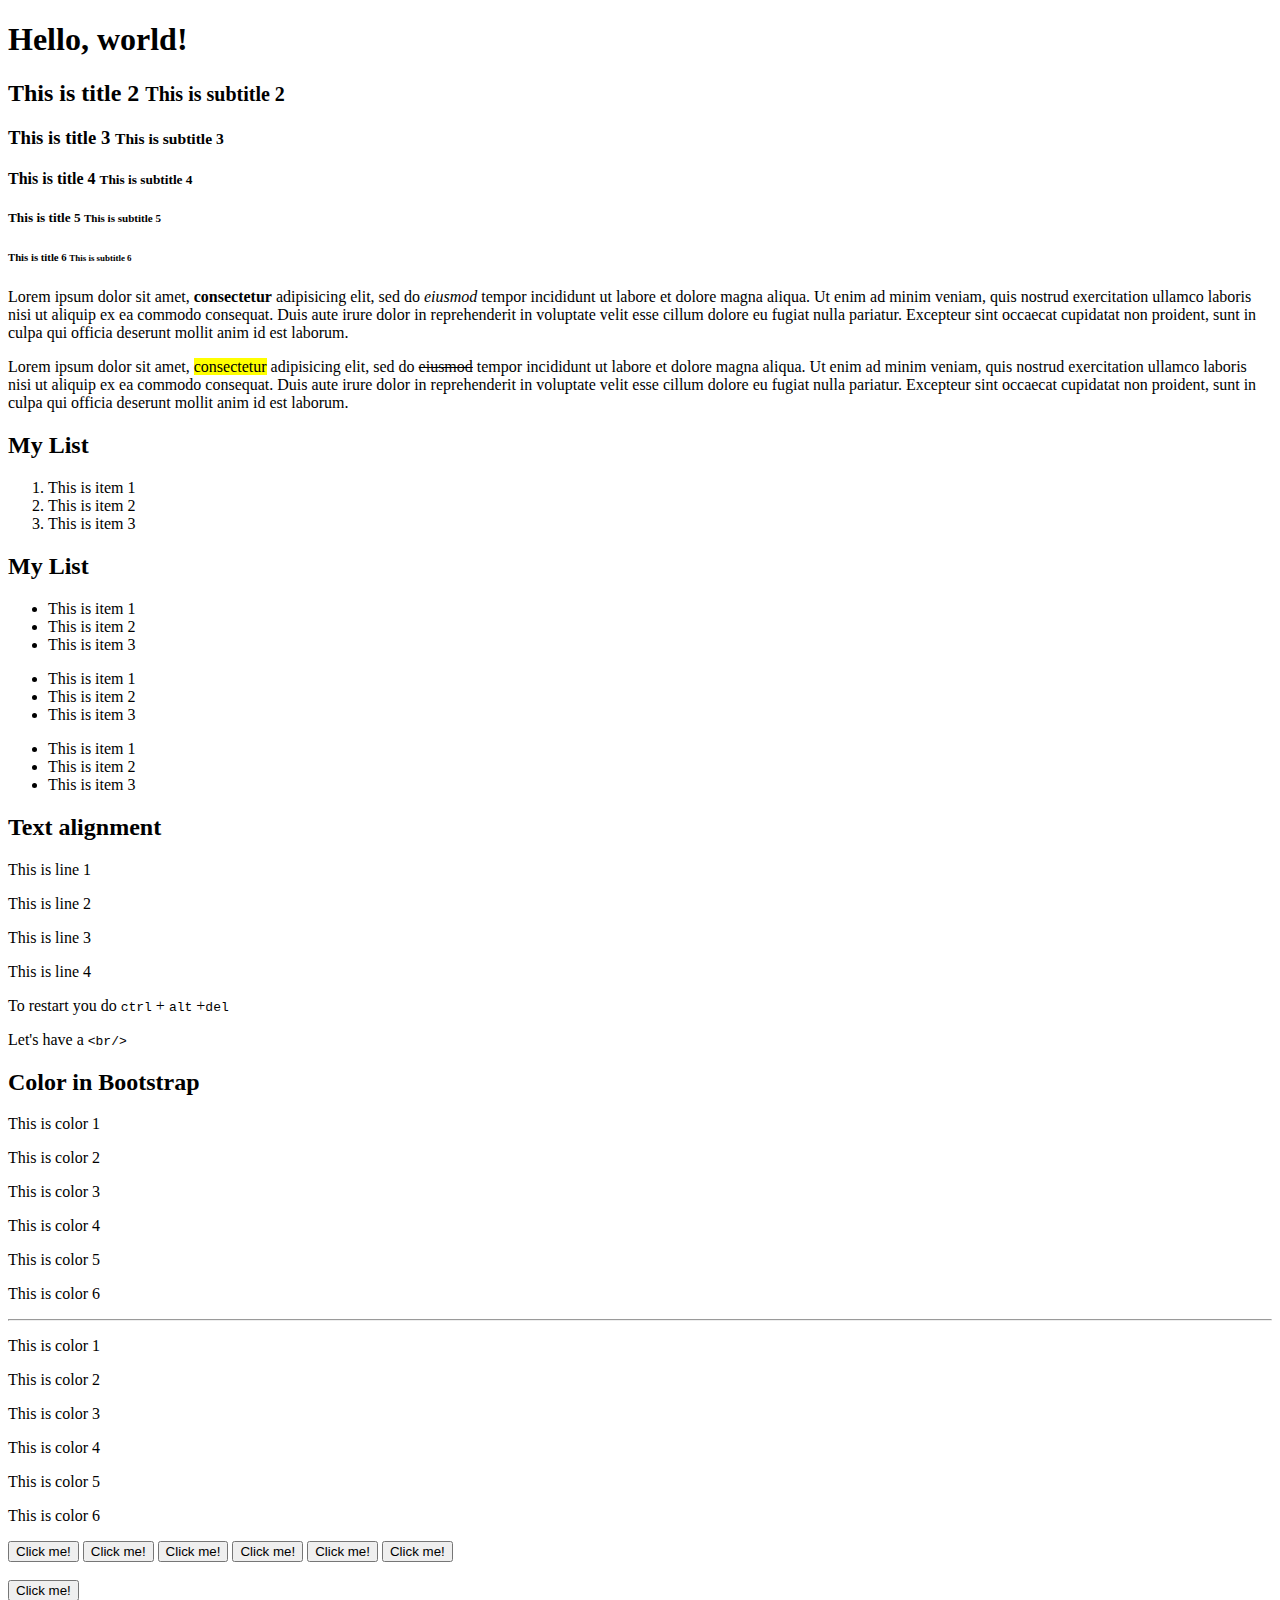
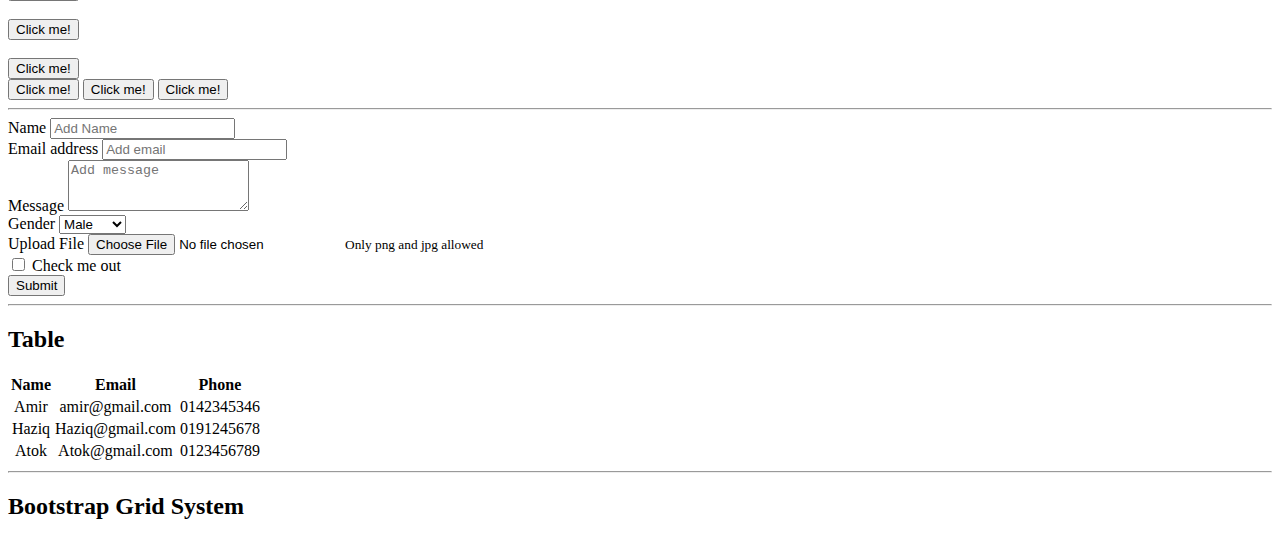
==== index.html @ c1b15f57 "first" ====
<!doctype html>
<html lang="en">
  <head>
    <!-- Required meta tags -->
    <meta charset="utf-8">
    <meta name="viewport" content="width=device-width, initial-scale=1, shrink-to-fit=no">

    <!-- Bootstrap CSS -->
    <link rel="stylesheet" href="https://stackpath.bootstrapcdn.com/bootstrap/4.1.0/css/bootstrap.min.css" integrity="sha384-9gVQ4dYFwwWSjIDZnLEWnxCjeSWFphJiwGPXr1jddIhOegiu1FwO5qRGvFXOdJZ4" crossorigin="anonymous">

    <title>Hello, world!</title>
  </head>
  <body>
   

 
    <div class="container">
    <h1>Hello, world!</h1>
    <h2>This is title 2 <small>This is subtitle 2</small></h2>
    <h3>This is title 3 <small>This is subtitle 3</small></h3>    
    <h4>This is title 4 <small>This is subtitle 4</small></h4>
    <h5>This is title 5 <small>This is subtitle 5</small></h5>    
    <h6>This is title 6 <small>This is subtitle 6</small></h6>

    <p>Lorem ipsum dolor sit amet, <strong>consectetur</strong> adipisicing elit, sed do <em>eiusmod</em>
    tempor incididunt ut labore et dolore magna aliqua. Ut enim ad minim veniam,
    quis nostrud exercitation ullamco laboris nisi ut aliquip ex ea commodo
    consequat. Duis aute irure dolor in reprehenderit in voluptate velit esse
    cillum dolore eu fugiat nulla pariatur. Excepteur sint occaecat cupidatat non
    proident, sunt in culpa qui officia deserunt mollit anim id est laborum.</p>

    <p>Lorem ipsum dolor sit amet, <mark>consectetur</mark> adipisicing elit, sed do <del>eiusmod</del>
    tempor incididunt ut labore et dolore magna aliqua. Ut enim ad minim veniam,
    quis nostrud exercitation ullamco laboris nisi ut aliquip ex ea commodo
    consequat. Duis aute irure dolor in reprehenderit in voluptate velit esse
    cillum dolore eu fugiat nulla pariatur. Excepteur sint occaecat cupidatat non
    proident, sunt in culpa qui officia deserunt mollit anim id est laborum.</p>

    <h2>My List</h2>
    <ol>
    <li>This is item 1</li>
    <li>This is item 2</li>
    <li>This is item 3</li>
    </ol> 

    <h2>My List</h2>
    <ul>
    <li>This is item 1</li>
    <li>This is item 2</li>
    <li>This is item 3</li>
    </ul>

    <ul class="list-unstyled">
    <li>This is item 1</li>
    <li>This is item 2</li>
    <li>This is item 3</li>
    </ul>

    <ul class="list-inline">
    <li class="list-inline-item">This is item 1</li>
    <li class="list-inline-item">This is item 2</li>
    <li class="list-inline-item">This is item 3</li>
    </ul>
    <h2>Text alignment</h2>
    <p class="text-left">This is line 1</p>
    <p class="text-right">This is line 2</p>
    <p class="text-center">This is line 3</p>
    <p class="text-justify">This is line 4</p>


     <p>To restart you do <kbd>ctrl</kbd> + <kbd>alt</kbd> +<kbd>del</kbd></p>

     <p>Let's have a <code>&lt;br/&gt;</code></p>

     <h2>Color in Bootstrap</h2>
     <p class="text-muted">This is color 1</p>
     <p class="text-primary">This is color 2</p>
     <p class="text-secondary">This is color 3</p>
     <p class="text-danger">This is color 4</p>
     <p class="text-success">This is color 5</p>
     <p class="text-info">This is color 6</p>
     <hr>

     <p class="bg-muted">This is color 1</p>
     <p class="bg-primary">This is color 2</p>
     <p class="bg-secondary">This is color 3</p>
     <p class="bg-danger">This is color 4</p>
     <p class="bg-success">This is color 5</p>
     <p class="bg-info">This is color 6</p>


    <button class="btn btn-muted">Click me!</button>
    <button class="btn btn-primary">Click me!</button>
    <button class="btn btn-secondary">Click me!</button>
    <button class="btn btn-danger">Click me!</button>
    <button class="btn btn-success">Click me!</button>
    <button class="btn btn-info">Click me!</button>
  <br>
  <br>
  <button class="btn btn-primary btn-lg">Click me!</button>
  <br>
  <br>
  <button class="btn btn-primary btn-sm">Click me!</button>
  <br>
  <br>
  <button class="btn btn-primary btn-block">Click me!</button>
  <br>
    <button class="btn btn-primary btn-lg active">Click me!</button>
    <button class="btn btn-primary btn-lg disable">Click me!</button>
    <button class="btn btn-primary btn-lg normal">Click me!</button>

    <hr>

    <form>
  <div class="form-group">
    <label for="exampleInputName">Name</label>
    <input type="text" class="form-control" id="exampleInputName" placeholder="Add Name">
  </div>
  <div class="form-group">
    <label for="exampleInputEmail1">Email address</label>
    <input type="email" class="form-control" id="exampleInputEmail1" aria-describedby="emailHelp" placeholder="Add email">
  </div>
  <div class="form-group">
    <label for="exampleFormControlTextarea1">Message</label>
    <textarea class="form-control" id="exampleFormControlTextarea1" rows="3" placeholder="Add message"></textarea>
  </div>
  <div class="form-group">
    <label for="exampleFormControlSelect1">Gender</label>
    <select class="form-control" id="exampleFormControlSelect1">
      <option>Male</option>
      <option>Female</option>
    </select>
  </div>
  <form>
  <div class="form-group">
    <label for="exampleFormControlFile1">Upload File</label>
    <input type="file" class="form-control-file" id="exampleFormControlFile1">
    <small id="emailHelp" class="form-text text-muted">Only png and jpg allowed</small>
  </div>
  <div class="form-check">
  <input class="form-check-input" type="checkbox" value="" id="defaultCheck1">
  <label class="form-check-label" for="exampleCheck1">
    Check me out
  </label>
</div>
<button type="submit" class="btn btn-outline-dark">Submit</button>
</form>

<hr>
<h2>Table</h2>
<table class="table table-striped table-bordered table-dark">
  <thead>
    <tr class="text-white bg-success" align="center">
      <th>Name</th>
      <th>Email</th>
      <th>Phone</th>
    </tr>
  </thead>
  <tbody>
    <tr align="center">
      <td>Amir</td>
      <td>amir@gmail.com</td>
      <td>0142345346</td>
    </tr>

    <tr align="center">
      <td>Haziq</td>
      <td>Haziq@gmail.com</td>
      <td>0191245678</td>
    </tr>

    <tr align="center">
      <td>Atok</td>
      <td>Atok@gmail.com</td>
      <td>0123456789</td>
    </tr>
  </tbody>

</table>
<hr>
<h2>Bootstrap Grid System</h2>


</div>
</div>
    <!-- Optional JavaScript -->
    <!-- jQuery first, then Popper.js, then Bootstrap JS -->
    <script src="https://code.jquery.com/jquery-3.3.1.slim.min.js" integrity="sha384-q8i/X+965DzO0rT7abK41JStQIAqVgRVzpbzo5smXKp4YfRvH+8abtTE1Pi6jizo" crossorigin="anonymous"></script>
    <script src="https://cdnjs.cloudflare.com/ajax/libs/popper.js/1.14.0/umd/popper.min.js" integrity="sha384-cs/chFZiN24E4KMATLdqdvsezGxaGsi4hLGOzlXwp5UZB1LY//20VyM2taTB4QvJ" crossorigin="anonymous"></script>
    <script src="https://stackpath.bootstrapcdn.com/bootstrap/4.1.0/js/bootstrap.min.js" integrity="sha384-uefMccjFJAIv6A+rW+L4AHf99KvxDjWSu1z9VI8SKNVmz4sk7buKt/6v9KI65qnm" crossorigin="anonymous"></script>




  </body>
</html>
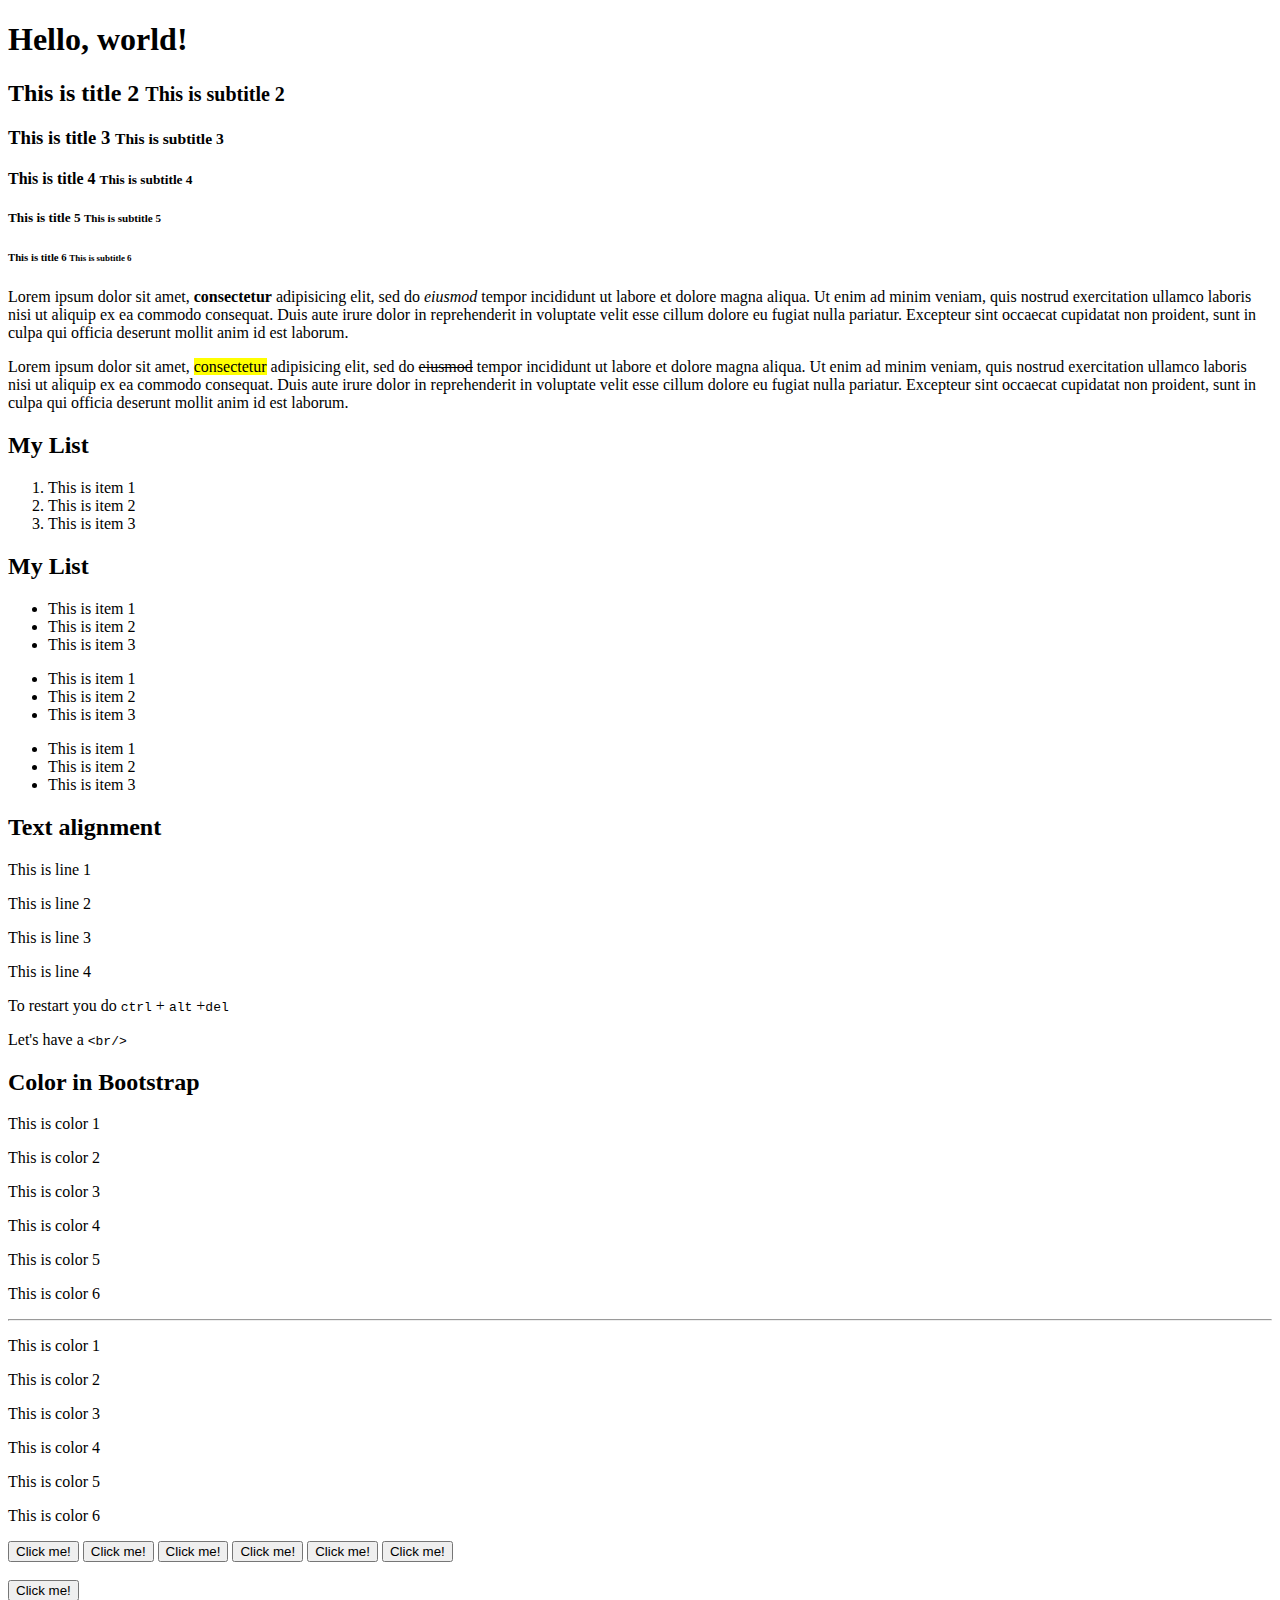
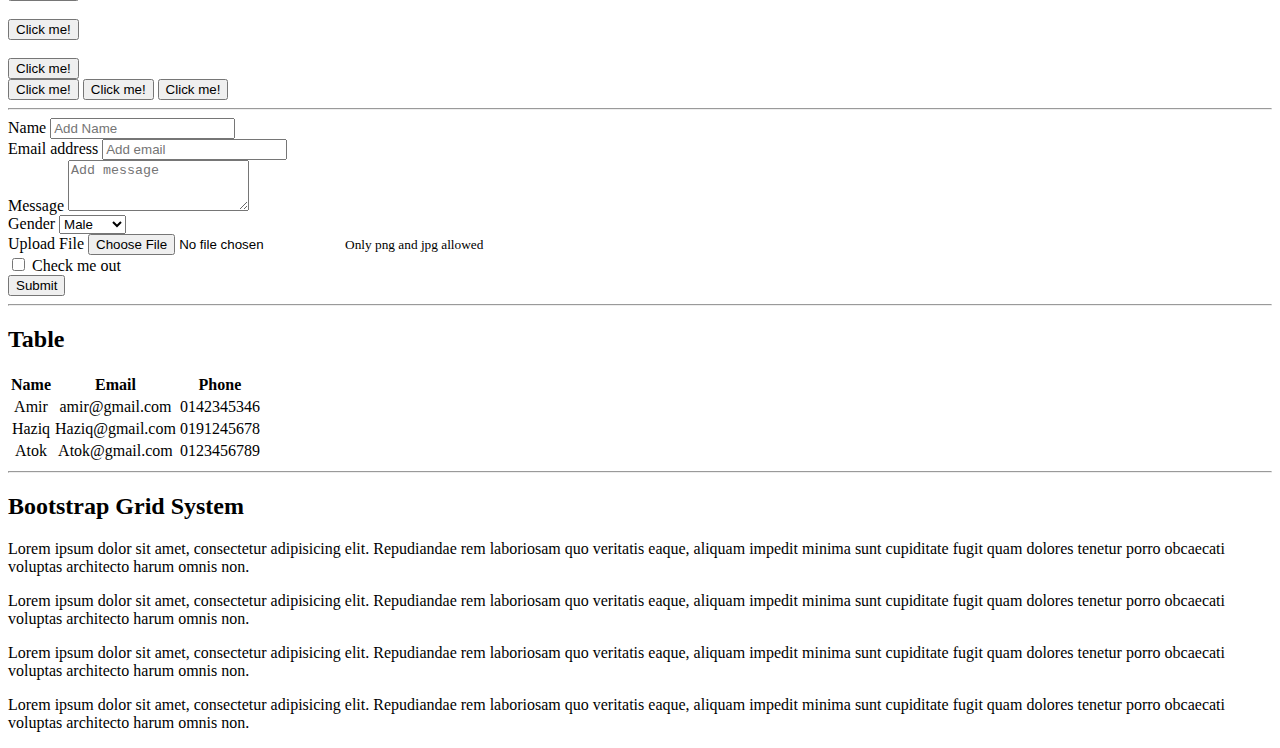
==== commit 15f18a40: "2nd" ====
--- a/index.html
+++ b/index.html
@@ -179,6 +179,20 @@
 </table>
 <hr>
 <h2>Bootstrap Grid System</h2>
+<div class="row">
+    <div class="col-xs-1">
+        <p>Lorem ipsum dolor sit amet, consectetur adipisicing elit. Repudiandae rem laboriosam quo veritatis eaque, aliquam impedit minima sunt cupiditate fugit quam dolores tenetur porro obcaecati voluptas architecto harum omnis non.</p>
+      </div>
+  <div class="col-xs-2">
+    <p>Lorem ipsum dolor sit amet, consectetur adipisicing elit. Repudiandae rem laboriosam quo veritatis eaque, aliquam impedit minima sunt cupiditate fugit quam dolores tenetur porro obcaecati voluptas architecto harum omnis non.</p>
+  </div>
+  <div class="col-xs-3">
+    <p>Lorem ipsum dolor sit amet, consectetur adipisicing elit. Repudiandae rem laboriosam quo veritatis eaque, aliquam impedit minima sunt cupiditate fugit quam dolores tenetur porro obcaecati voluptas architecto harum omnis non.</p>
+  </div>
+  <div class="col-xs-6">
+    <p>Lorem ipsum dolor sit amet, consectetur adipisicing elit. Repudiandae rem laboriosam quo veritatis eaque, aliquam impedit minima sunt cupiditate fugit quam dolores tenetur porro obcaecati voluptas architecto harum omnis non.</p>
+  </div>
+</div>
 
 
 </div>
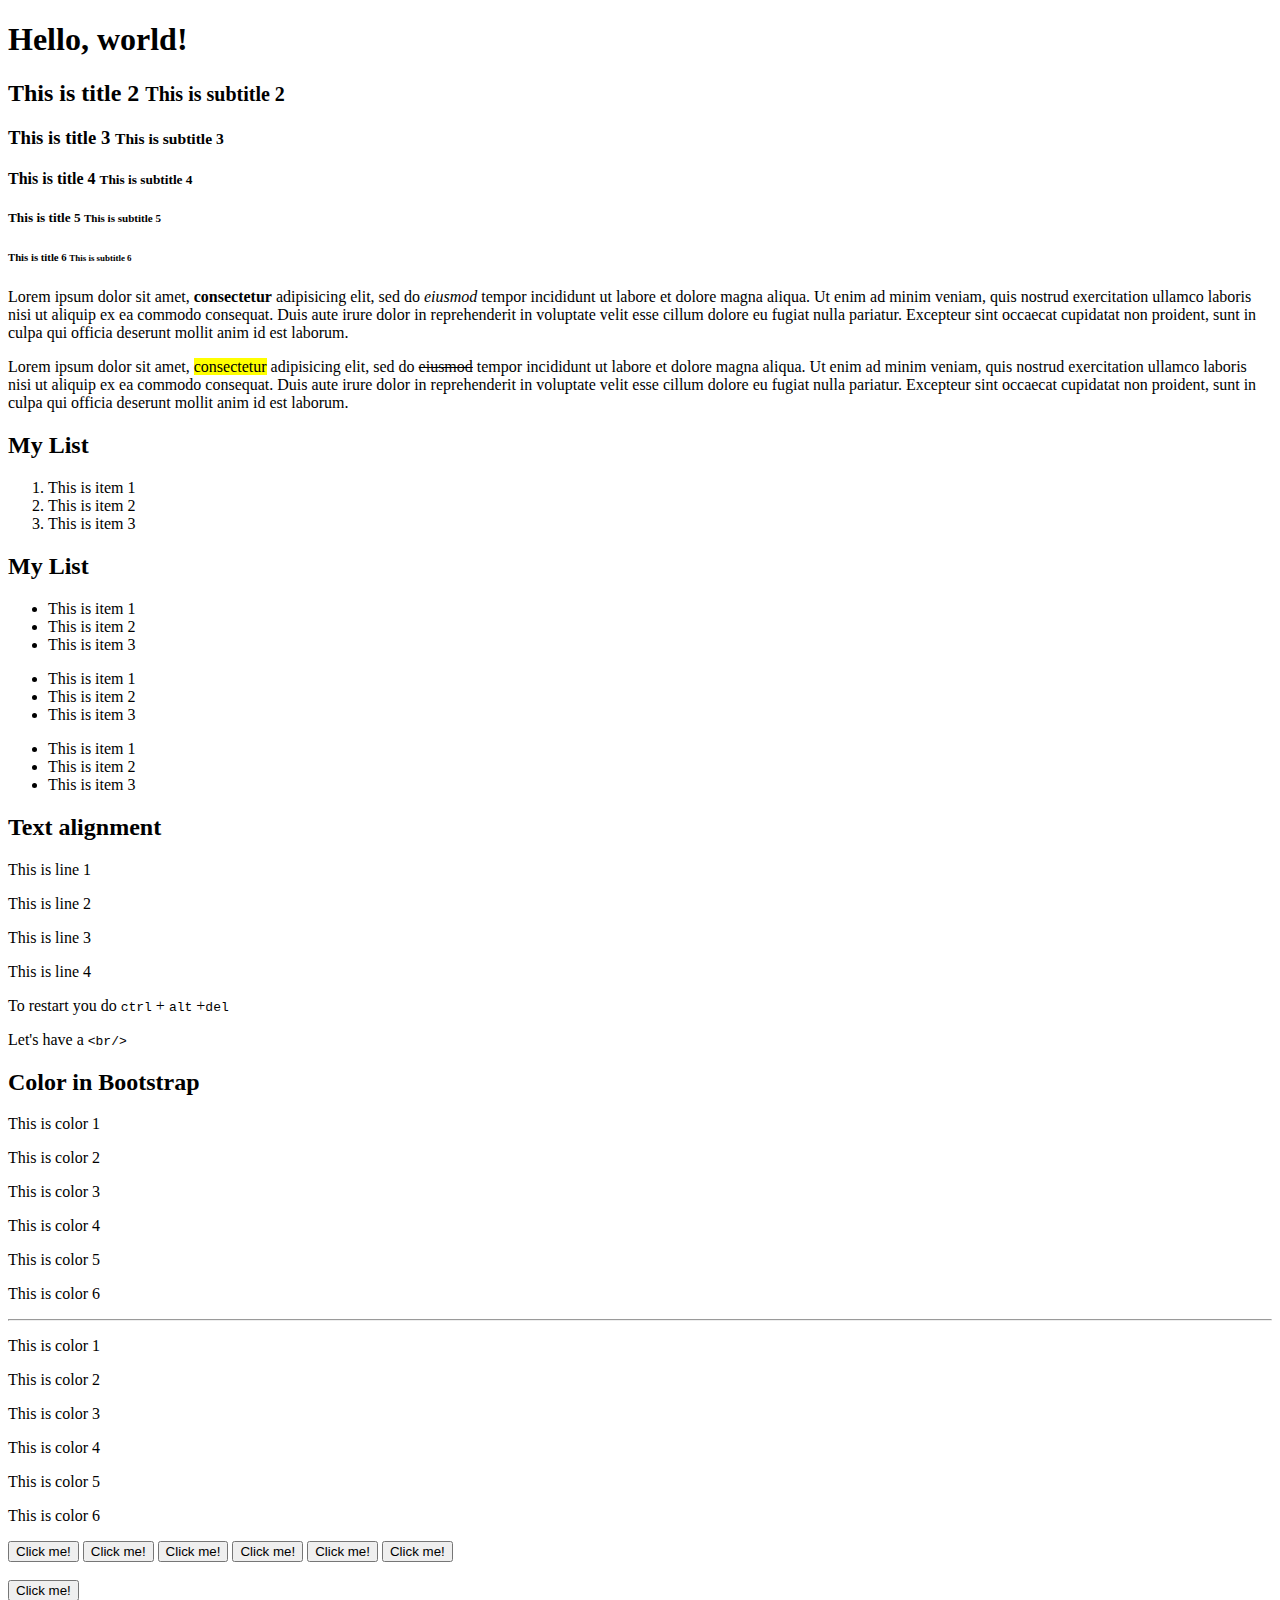
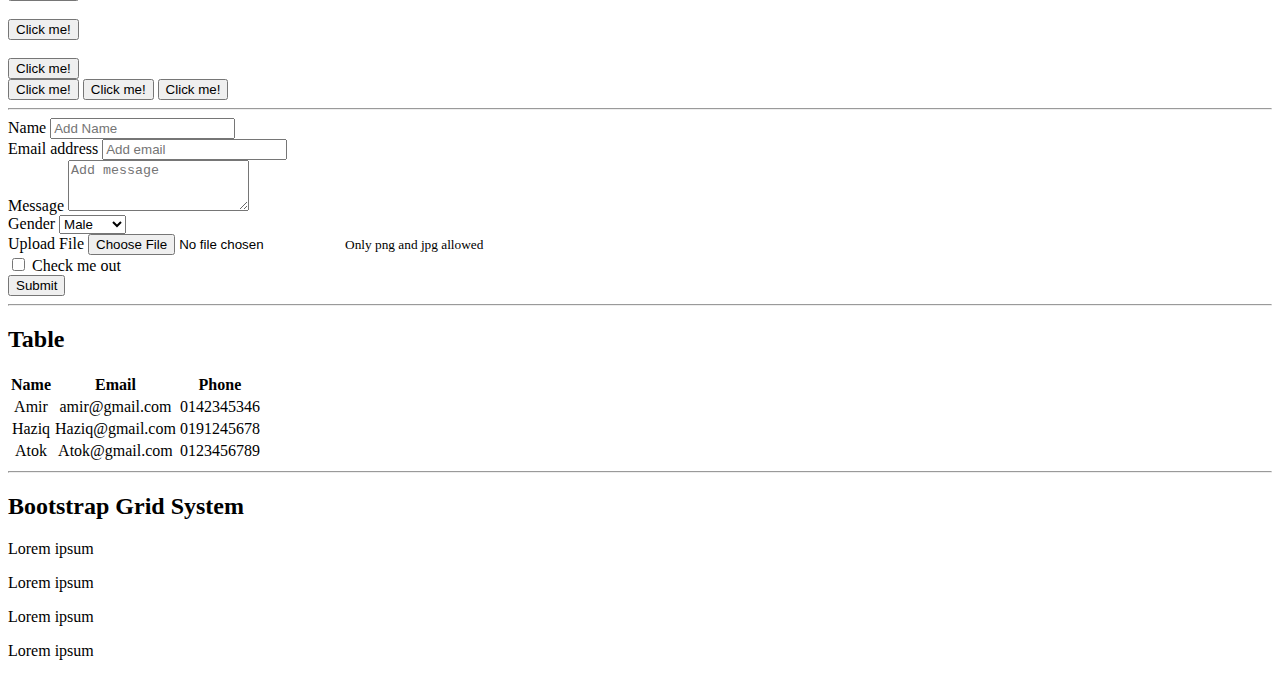
==== commit 1d89ae3e: "3" ====
--- a/index.html
+++ b/index.html
@@ -180,18 +180,18 @@
 <hr>
 <h2>Bootstrap Grid System</h2>
 <div class="row">
-    <div class="col-xs-1">
-        <p>Lorem ipsum dolor sit amet, consectetur adipisicing elit. Repudiandae rem laboriosam quo veritatis eaque, aliquam impedit minima sunt cupiditate fugit quam dolores tenetur porro obcaecati voluptas architecto harum omnis non.</p>
-      </div>
-  <div class="col-xs-2">
-    <p>Lorem ipsum dolor sit amet, consectetur adipisicing elit. Repudiandae rem laboriosam quo veritatis eaque, aliquam impedit minima sunt cupiditate fugit quam dolores tenetur porro obcaecati voluptas architecto harum omnis non.</p>
-  </div>
-  <div class="col-xs-3">
-    <p>Lorem ipsum dolor sit amet, consectetur adipisicing elit. Repudiandae rem laboriosam quo veritatis eaque, aliquam impedit minima sunt cupiditate fugit quam dolores tenetur porro obcaecati voluptas architecto harum omnis non.</p>
-  </div>
-  <div class="col-xs-6">
-    <p>Lorem ipsum dolor sit amet, consectetur adipisicing elit. Repudiandae rem laboriosam quo veritatis eaque, aliquam impedit minima sunt cupiditate fugit quam dolores tenetur porro obcaecati voluptas architecto harum omnis non.</p>
-  </div>
+    <div class="col-1">
+        <p>Lorem ipsum </p>
+    </div>
+    <div class="col-2">
+      <p>Lorem ipsum</p>
+    </div>
+    <div class="col-3">
+      <p>Lorem ipsum</p>
+   </div>
+    <div class="col-6">
+      <p>Lorem ipsum</p>
+    </div>
 </div>
 
 
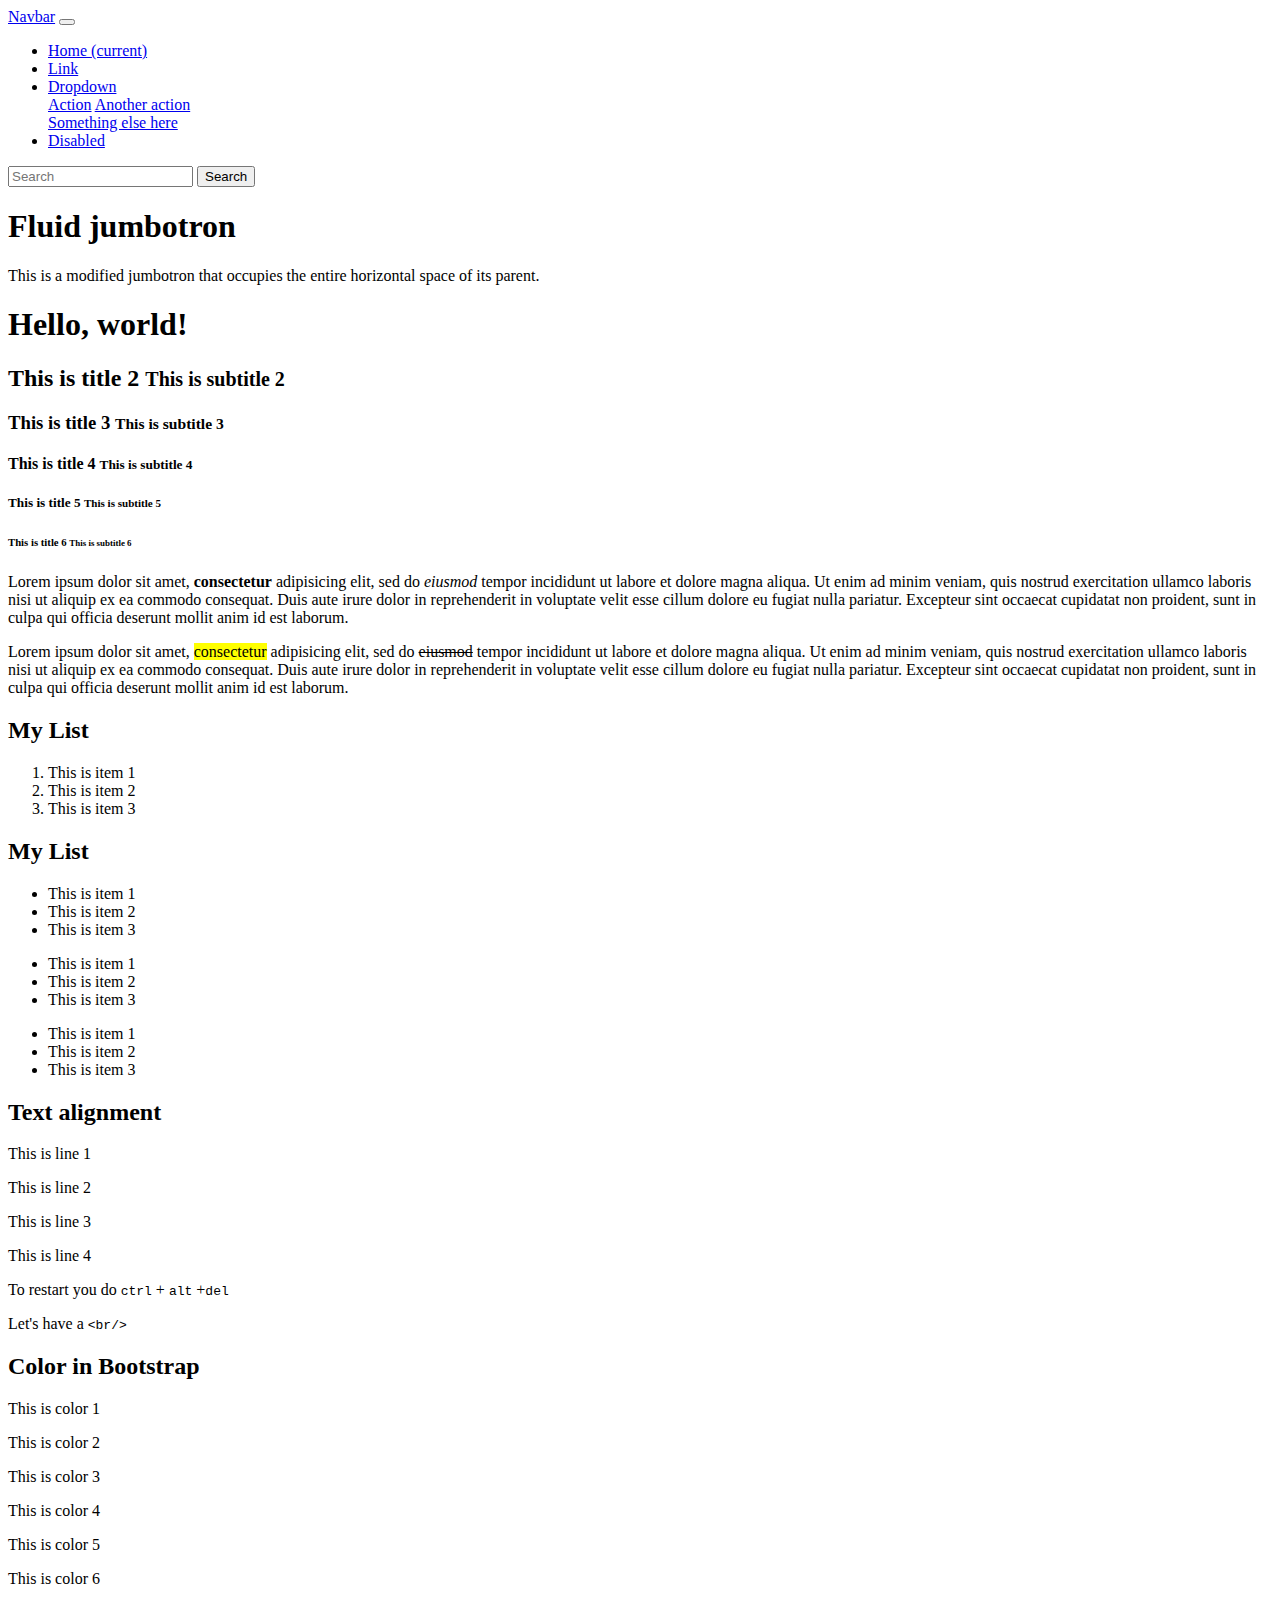
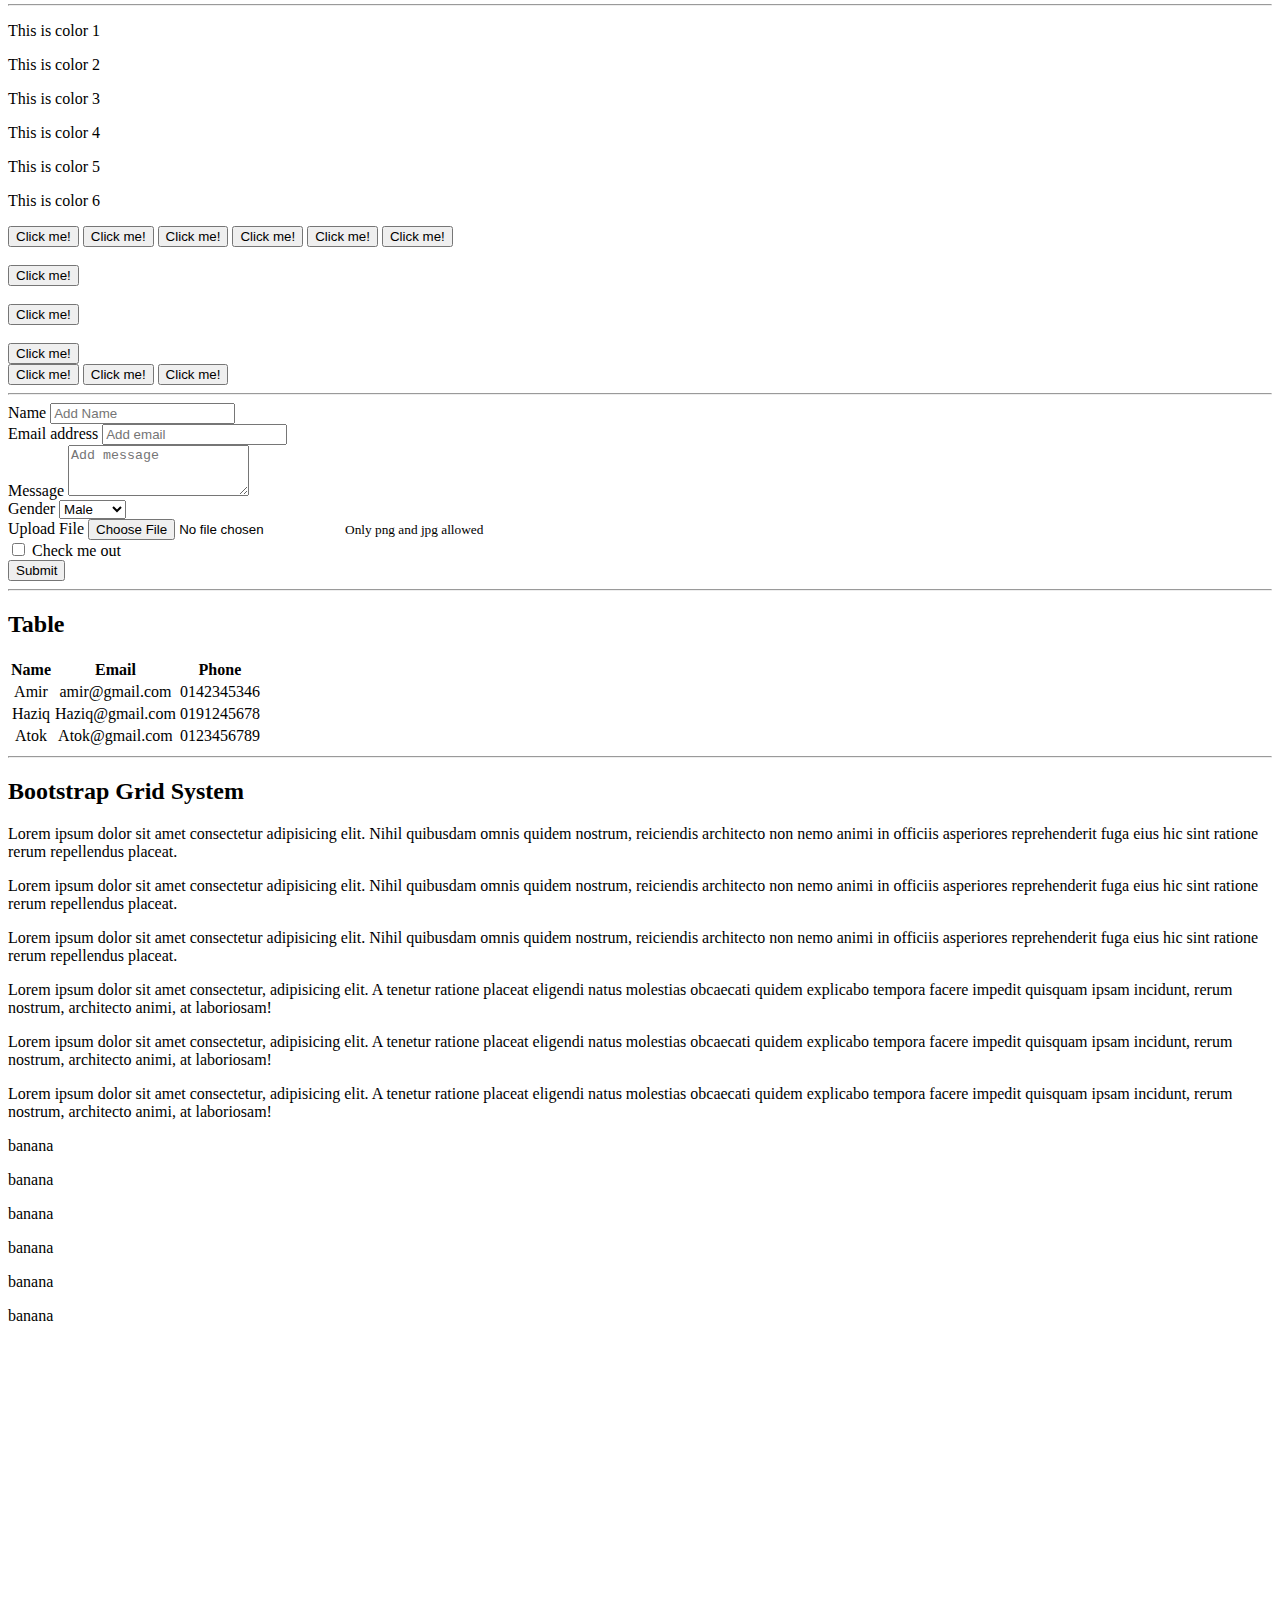
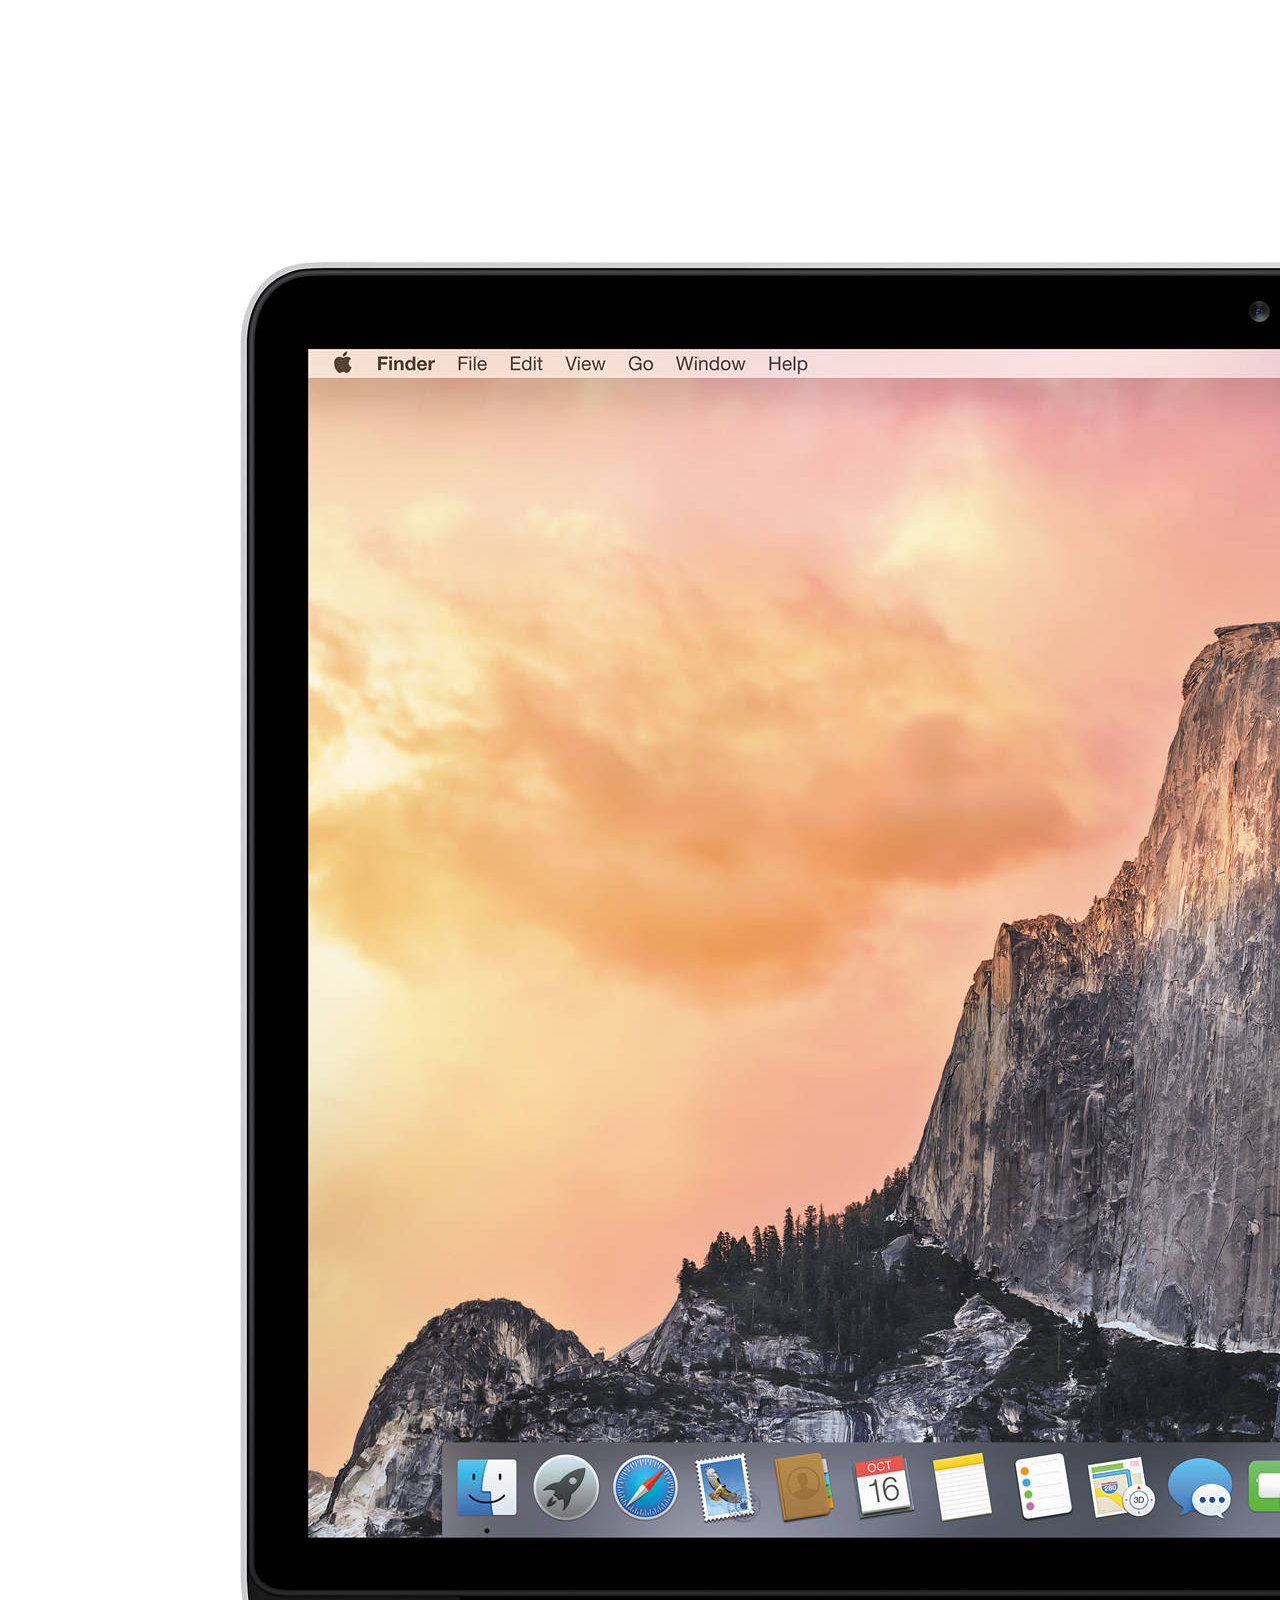
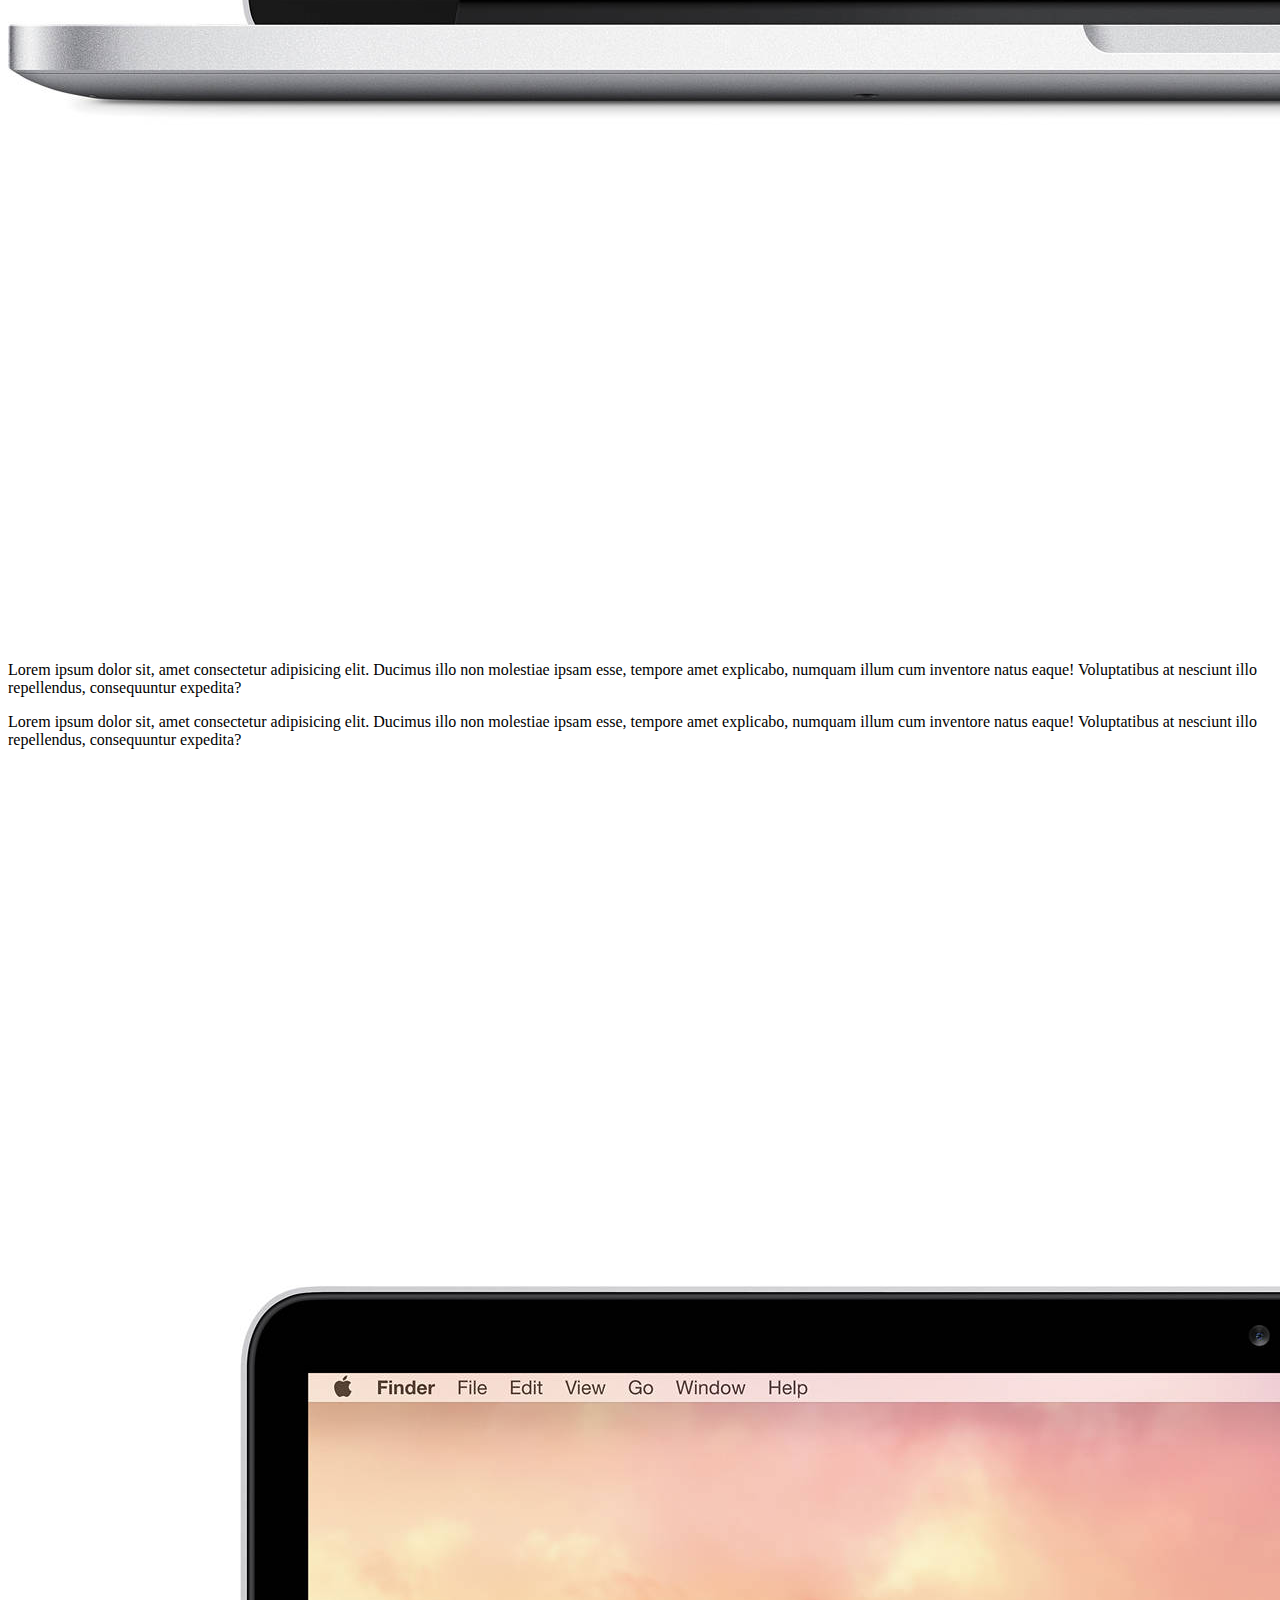
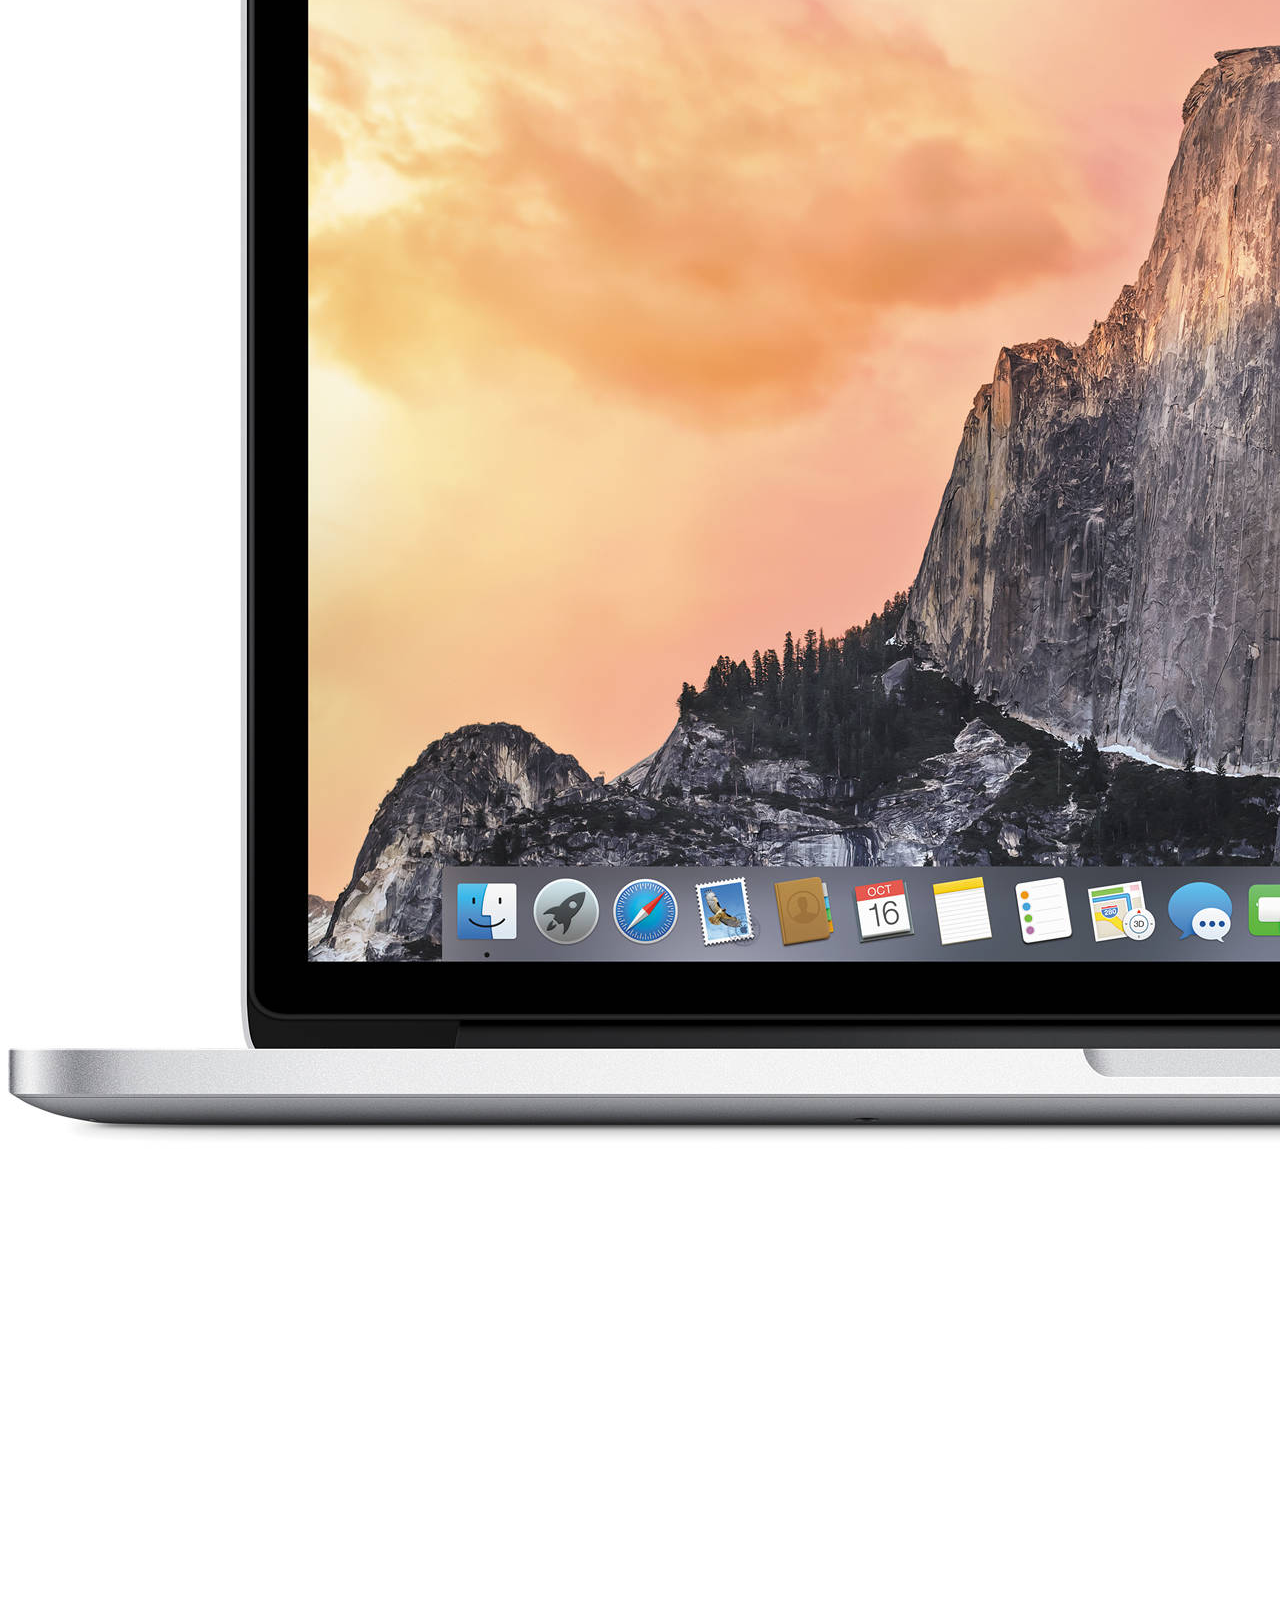
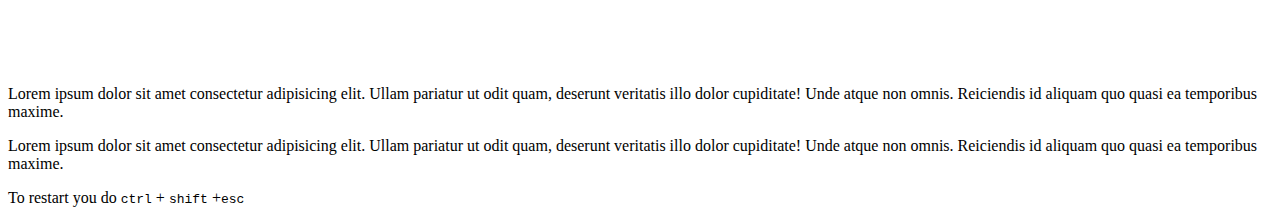
==== commit 08f0eccb: "project" ====
--- a/index.html
+++ b/index.html
@@ -11,7 +11,47 @@
     <title>Hello, world!</title>
   </head>
   <body>
-   
+      <nav class="navbar navbar-expand-lg navbar-light bg-light">
+        <a class="navbar-brand" href="#">Navbar</a>
+          <button class="navbar-toggler" type="button" data-toggle="collapse" data-target="#navbarSupportedContent"   aria-controls="navbarSupportedContent" aria-expanded="false" aria-label="Toggle navigation">
+          <span class="navbar-toggler-icon"></span>
+        </button>
+        
+        <div class="collapse navbar-collapse" id="navbarSupportedContent">
+          <ul class="navbar-nav mr-auto">
+            <li class="nav-item active">
+              <a class="nav-link" href="#">Home <span class="sr-only">(current)</span></a>
+            </li>
+            <li class="nav-item">
+              <a class="nav-link" href="#">Link</a>
+            </li>
+            <li class="nav-item dropdown">
+              <a class="nav-link dropdown-toggle" href="#" id="navbarDropdown" role="button" data-toggle="dropdown" aria-haspopup="true"aria-expanded="false">
+                Dropdown
+              </a>
+              <div class="dropdown-menu" aria-labelledby="navbarDropdown">
+                <a class="dropdown-item" href="#">Action</a>
+                <a class="dropdown-item" href="#">Another action</a>
+                <div class="dropdown-divider"></div>
+                <a class="dropdown-item" href="#">Something else here</a>
+              </div>
+            </li>
+            <li class="nav-item">
+              <a class="nav-link disabled" href="#">Disabled</a>
+            </li>
+          </ul>
+          <form class="form-inline my-2 my-lg-0">
+            <input class="form-control mr-sm-2" type="search" placeholder="Search" aria-label="Search">
+            <button class="btn btn-outline-success my-2 my-sm-0" type="submit">Search</button>
+        </form>
+        </div>
+      </nav>  
+      <div class="jumbotron jumbotron-fluid">
+        <div class="container">
+          <h1 class="display-4">Fluid jumbotron</h1>
+          <p class="lead">This is a modified jumbotron that occupies the entire horizontal space of its parent.</p>
+        </div>
+      </div>
 
  
     <div class="container">
@@ -180,19 +220,76 @@
 <hr>
 <h2>Bootstrap Grid System</h2>
 <div class="row">
-    <div class="col-1">
-        <p>Lorem ipsum </p>
-    </div>
     <div class="col-2">
-      <p>Lorem ipsum</p>
+      <p>Lorem ipsum dolor sit amet consectetur adipisicing elit. Nihil quibusdam omnis quidem nostrum, reiciendis architecto non nemo animi in officiis asperiores reprehenderit fuga eius hic sint ratione rerum repellendus placeat.</p>
     </div>
     <div class="col-3">
-      <p>Lorem ipsum</p>
+      <p>Lorem ipsum dolor sit amet consectetur adipisicing elit. Nihil quibusdam omnis quidem nostrum, reiciendis architecto non nemo animi in officiis asperiores reprehenderit fuga eius hic sint ratione rerum repellendus placeat.</p>
    </div>
     <div class="col-6">
-      <p>Lorem ipsum</p>
+      <p>Lorem ipsum dolor sit amet consectetur adipisicing elit. Nihil quibusdam omnis quidem nostrum, reiciendis architecto non nemo animi in officiis asperiores reprehenderit fuga eius hic sint ratione rerum repellendus placeat.</p>
     </div>
 </div>
+<div class="row">
+  <div class="col-4">
+    <p>Lorem ipsum dolor sit amet consectetur, adipisicing elit. A tenetur ratione placeat eligendi natus molestias obcaecati quidem explicabo tempora facere impedit quisquam ipsam incidunt, rerum nostrum, architecto animi, at laboriosam!</p>
+  </div>
+  <div class="col-4">
+      <p>Lorem ipsum dolor sit amet consectetur, adipisicing elit. A tenetur ratione placeat eligendi natus molestias obcaecati quidem explicabo tempora facere impedit quisquam ipsam incidunt, rerum nostrum, architecto animi, at laboriosam!</p>
+  </div>  
+  <div class="col-4">
+        <p>Lorem ipsum dolor sit amet consectetur, adipisicing elit. A tenetur ratione placeat eligendi natus molestias obcaecati quidem explicabo tempora facere impedit quisquam ipsam incidunt, rerum nostrum, architecto animi, at laboriosam!</p>
+  </div>
+</div>
+
+<div class="row">
+  <div class="col-2">
+    <p>banana</p>
+  </div>
+  <div class="col-2">
+    <p>banana</p>
+  </div>
+  <div class="col-2">
+    <p>banana</p>
+  </div>
+  <div class="col-2">
+    <p>banana</p>
+  </div>
+  <div class="col-2">
+    <p>banana</p>
+  </div>
+  <div class="col-2">
+    <p>banana</p>
+  </div>
+</div>
+
+<div class="row">
+  <div class="col-3">
+    <img class="img-fluid" src="macbookpro.jpg" alt="MacBook Pro">
+  </div>
+  <div class="col-9">
+    <p>Lorem ipsum dolor sit, amet consectetur adipisicing elit. Ducimus illo non molestiae ipsam esse, tempore amet explicabo, numquam illum cum inventore natus eaque! Voluptatibus at nesciunt illo repellendus, consequuntur expedita?</p>
+  </div>
+</div>
+<div class="row">    
+    <div class="col-9">
+      <p>Lorem ipsum dolor sit, amet consectetur adipisicing elit. Ducimus illo non molestiae ipsam esse, tempore amet explicabo, numquam illum cum inventore natus eaque! Voluptatibus at nesciunt illo repellendus, consequuntur expedita?</p>
+    </div>
+    <div class="col-3">
+      <img class="img-fluid" src="macbookpro.jpg" alt="MacBook Pro">
+    </div>
+  </div>
+
+<div class="row">
+  <div class="col-8">
+    <p>Lorem ipsum dolor sit amet consectetur adipisicing elit. Ullam pariatur ut odit quam, deserunt veritatis illo dolor cupiditate! Unde atque non omnis. Reiciendis id aliquam quo quasi ea temporibus maxime.</p>
+  </div>
+  <div class="col-4">
+    <p>Lorem ipsum dolor sit amet consectetur adipisicing elit. Ullam pariatur ut odit quam, deserunt veritatis illo dolor cupiditate! Unde atque non omnis. Reiciendis id aliquam quo quasi ea temporibus maxime.</p>
+  </div>
+</div>
+
+<p>To restart you do <kbd>ctrl</kbd> + <kbd>shift</kbd> +<kbd>esc</kbd></p>
 
 
 </div>
